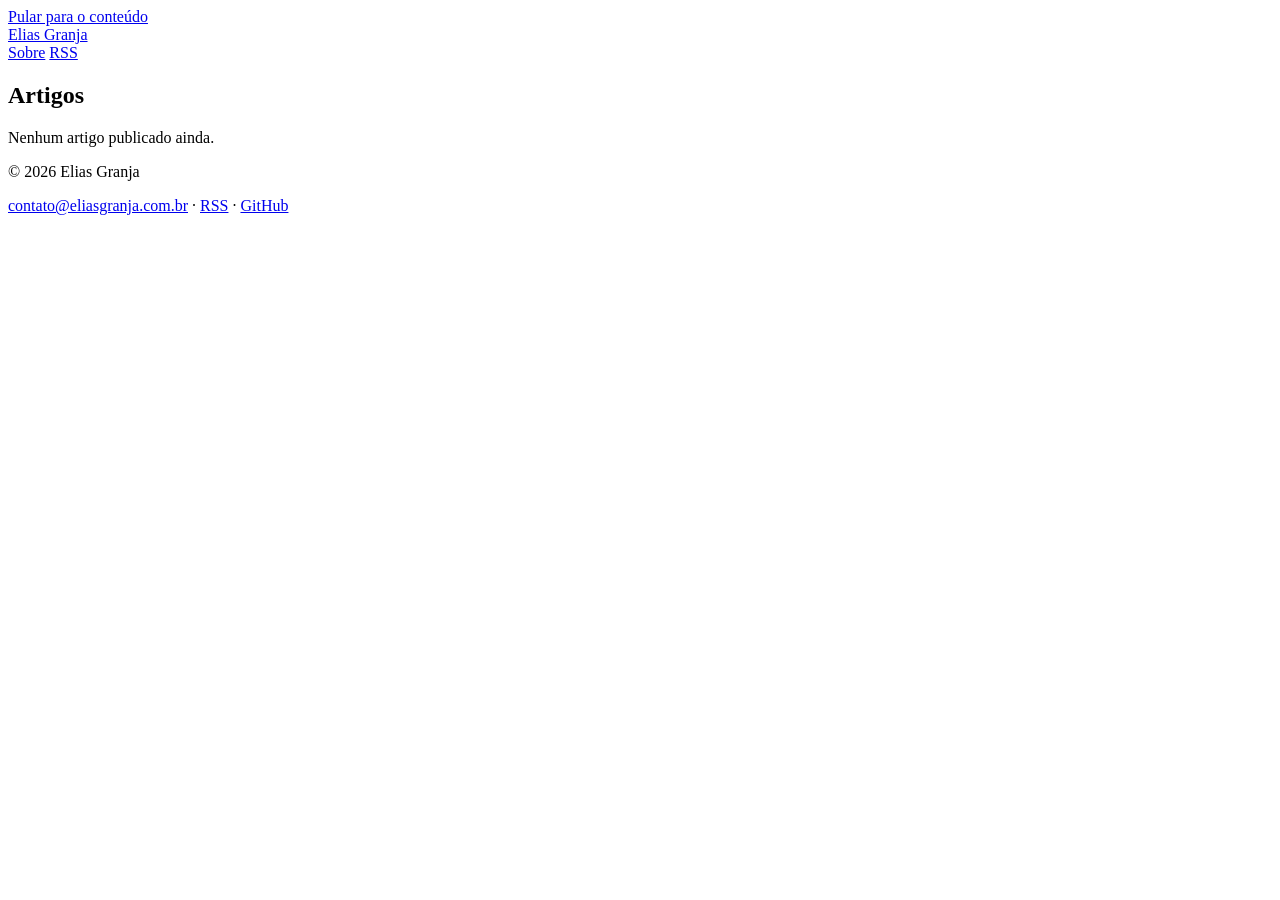
==== output/index.html @ 19c8f0ee "first commit" ====
<!DOCTYPE html>
<html lang="pt-BR">
<head>
  <meta charset="utf-8">
  <meta name="viewport" content="width=device-width, initial-scale=1">
  <title>Elias Granja</title>
  <meta name="description" content="Artigos sobre soberania digital, infraestrutura e política.">
  <meta name="author" content="Elias Granja">
  <link rel="canonical" href="https://eliasgranja.com.br/">
  <link rel="alternate" type="application/rss+xml" title="Elias Granja" href="https://eliasgranja.com.br/rss.xml">
  <link rel="icon" href="/favicon.svg" type="image/svg+xml">
  <link rel="stylesheet" href="/style.css">
  <meta name="theme-color" content="#fcfbf7" media="(prefers-color-scheme: light)">
  <meta name="theme-color" content="#121310" media="(prefers-color-scheme: dark)">
  <meta property="og:type" content="website">
  <meta property="og:site_name" content="Elias Granja">
  <meta property="og:title" content="Elias Granja">
  <meta property="og:description" content="Artigos sobre soberania digital, infraestrutura e política.">
  <meta property="og:url" content="https://eliasgranja.com.br/">
  <meta property="og:locale" content="pt_BR">
</head>
<body>
  <a class="skip-link" href="#conteudo">Pular para o conteúdo</a>
  <header class="site-header">
  <div class="wrap">
    <a class="site-name" href="/">Elias Granja</a>
    <nav class="site-nav" aria-label="Principal">
      <a href="/sobre/">Sobre</a>
      <a href="/rss.xml">RSS</a>
    </nav>
  </div>
</header>

  <main id="conteudo">
    <div class="wrap">
      <article class="article">
        <header class="article-head">
          <h1>Artigos</h1>
        </header>
        
        <p class="empty">Nenhum artigo publicado ainda.</p>
        
      </article>
    </div>
  </main>
  <footer class="site-footer">
  <div class="wrap">
    <p>© 2026 Elias Granja</p>
    <p>
      <a href="mailto:contato@eliasgranja.com.br">contato@eliasgranja.com.br</a>
      · <a href="/rss.xml">RSS</a>
      · <a href="https://github.com/era">GitHub</a>
    </p>
  </div>
</footer>
</body>
</html>
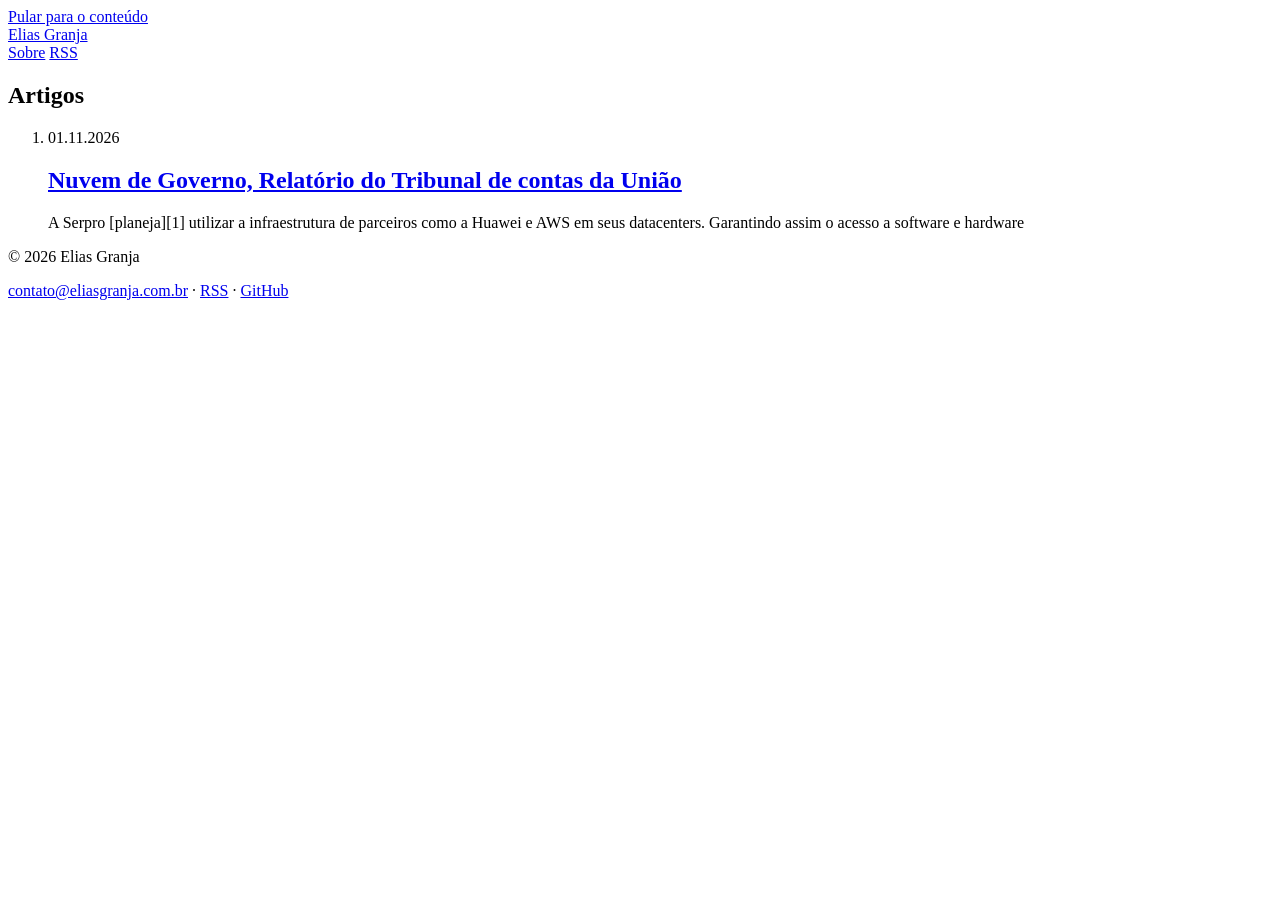
==== commit f1add9ff: "Nuvem de Governo" ====
--- a/output/index.html
+++ b/output/index.html
@@ -38,7 +38,18 @@
           <h1>Artigos</h1>
         </header>
         
-        <p class="empty">Nenhum artigo publicado ainda.</p>
+        <ol class="post-list">
+          
+          <li class="post-item">
+            <time class="post-date" datetime="2026-11-01">01.11.2026</time>
+            <div class="post-body">
+              <h2 class="post-title"><a href="/posts/nuvem-do-governo/">Nuvem de Governo, Relatório do Tribunal de contas da União</a></h2>
+              <p class="post-excerpt">A Serpro [planeja][1] utilizar a infraestrutura de parceiros como a Huawei e AWS
+em seus datacenters. Garantindo assim o acesso a software e hardware </p>
+            </div>
+          </li>
+          
+        </ol>
         
       </article>
     </div>
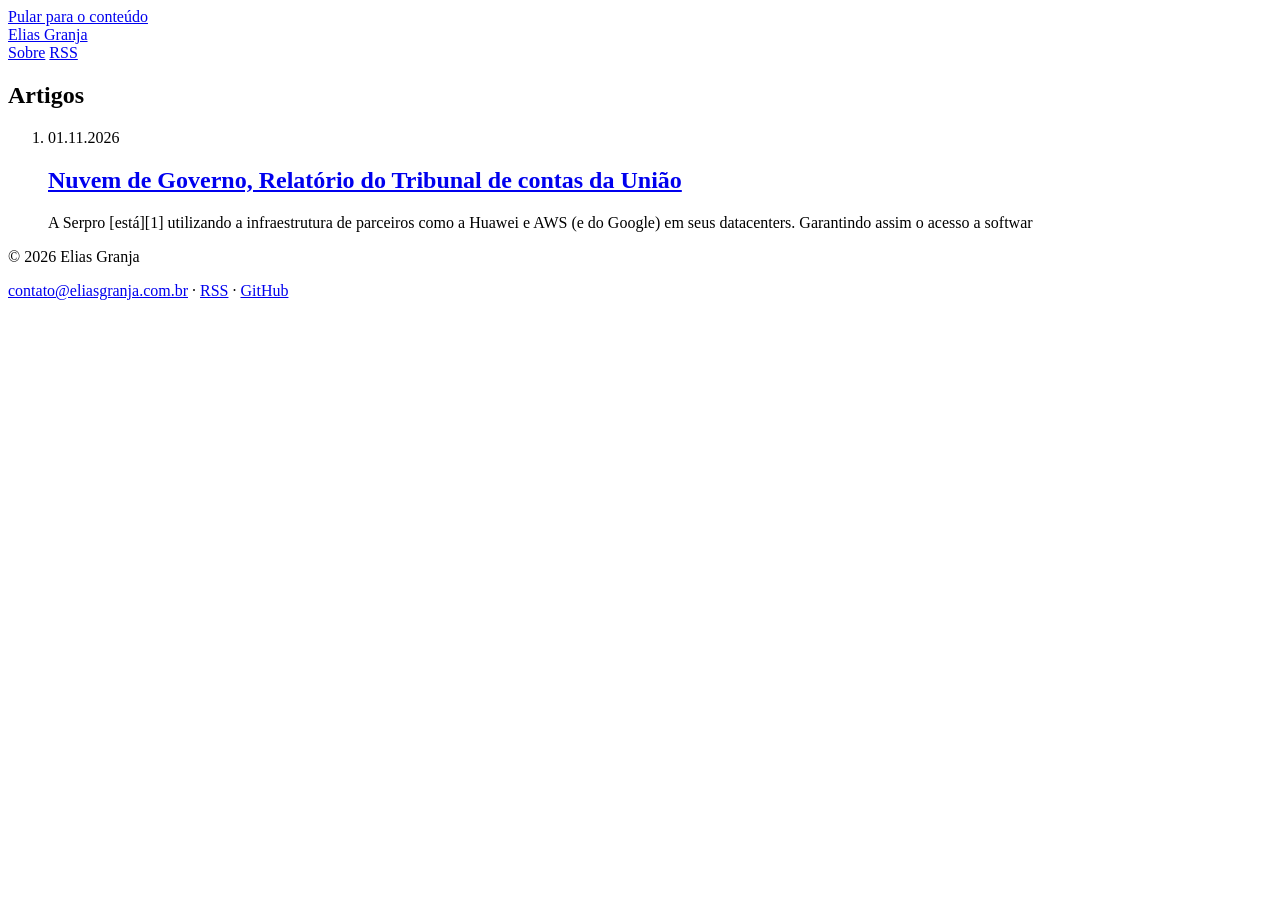
==== commit 5ffd2115: "pequenos ajustes" ====
--- a/output/index.html
+++ b/output/index.html
@@ -44,8 +44,8 @@
             <time class="post-date" datetime="2026-11-01">01.11.2026</time>
             <div class="post-body">
               <h2 class="post-title"><a href="/posts/nuvem-do-governo/">Nuvem de Governo, Relatório do Tribunal de contas da União</a></h2>
-              <p class="post-excerpt">A Serpro [planeja][1] utilizar a infraestrutura de parceiros como a Huawei e AWS
-em seus datacenters. Garantindo assim o acesso a software e hardware </p>
+              <p class="post-excerpt">A Serpro [está][1] utilizando a infraestrutura de parceiros como a Huawei e AWS
+(e do Google) em seus datacenters. Garantindo assim o acesso a softwar</p>
             </div>
           </li>
           
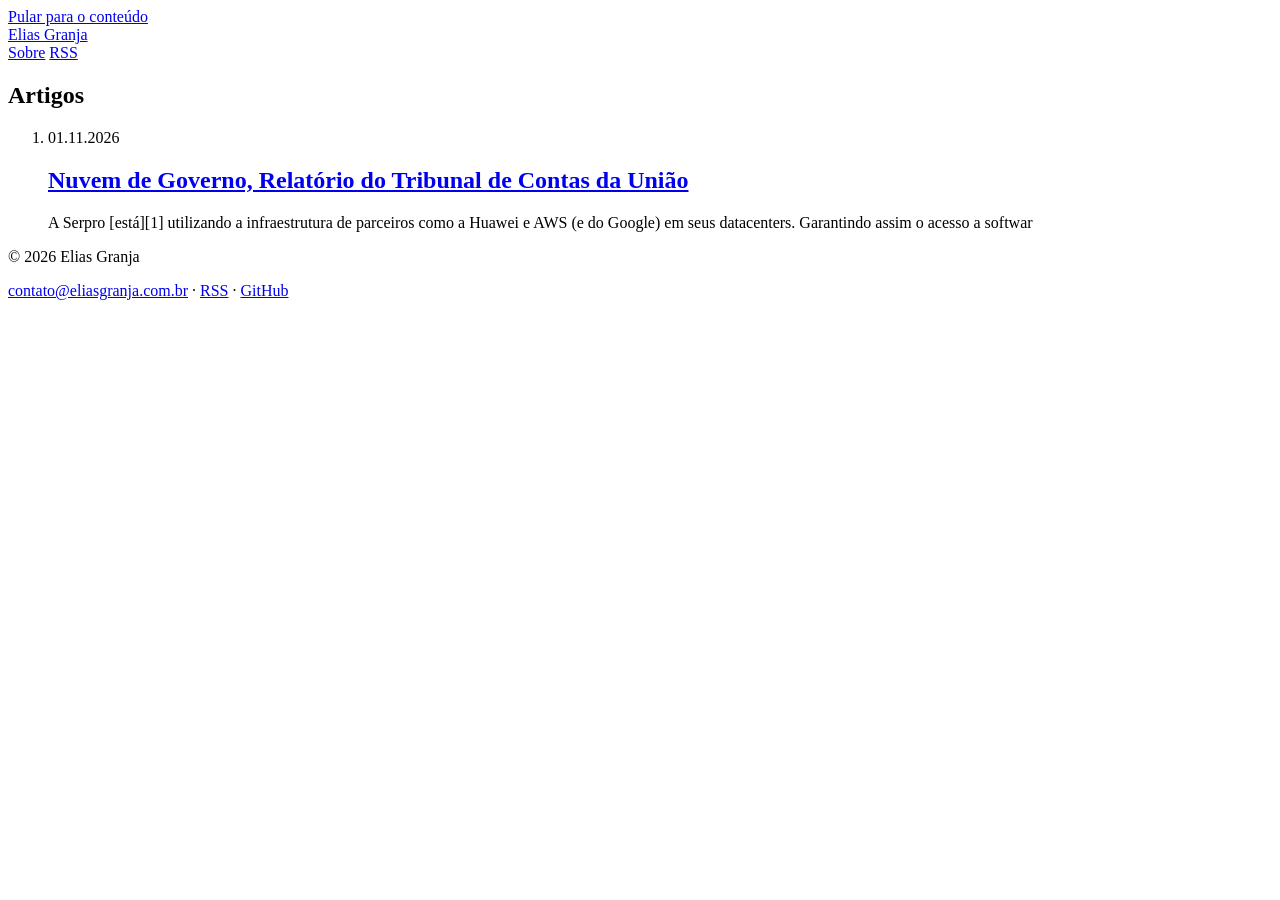
==== commit 474c0b6e: "grammar" ====
--- a/output/index.html
+++ b/output/index.html
@@ -43,7 +43,7 @@
           <li class="post-item">
             <time class="post-date" datetime="2026-11-01">01.11.2026</time>
             <div class="post-body">
-              <h2 class="post-title"><a href="/posts/nuvem-do-governo/">Nuvem de Governo, Relatório do Tribunal de contas da União</a></h2>
+              <h2 class="post-title"><a href="/posts/nuvem-do-governo/">Nuvem de Governo, Relatório do Tribunal de Contas da União</a></h2>
               <p class="post-excerpt">A Serpro [está][1] utilizando a infraestrutura de parceiros como a Huawei e AWS
 (e do Google) em seus datacenters. Garantindo assim o acesso a softwar</p>
             </div>
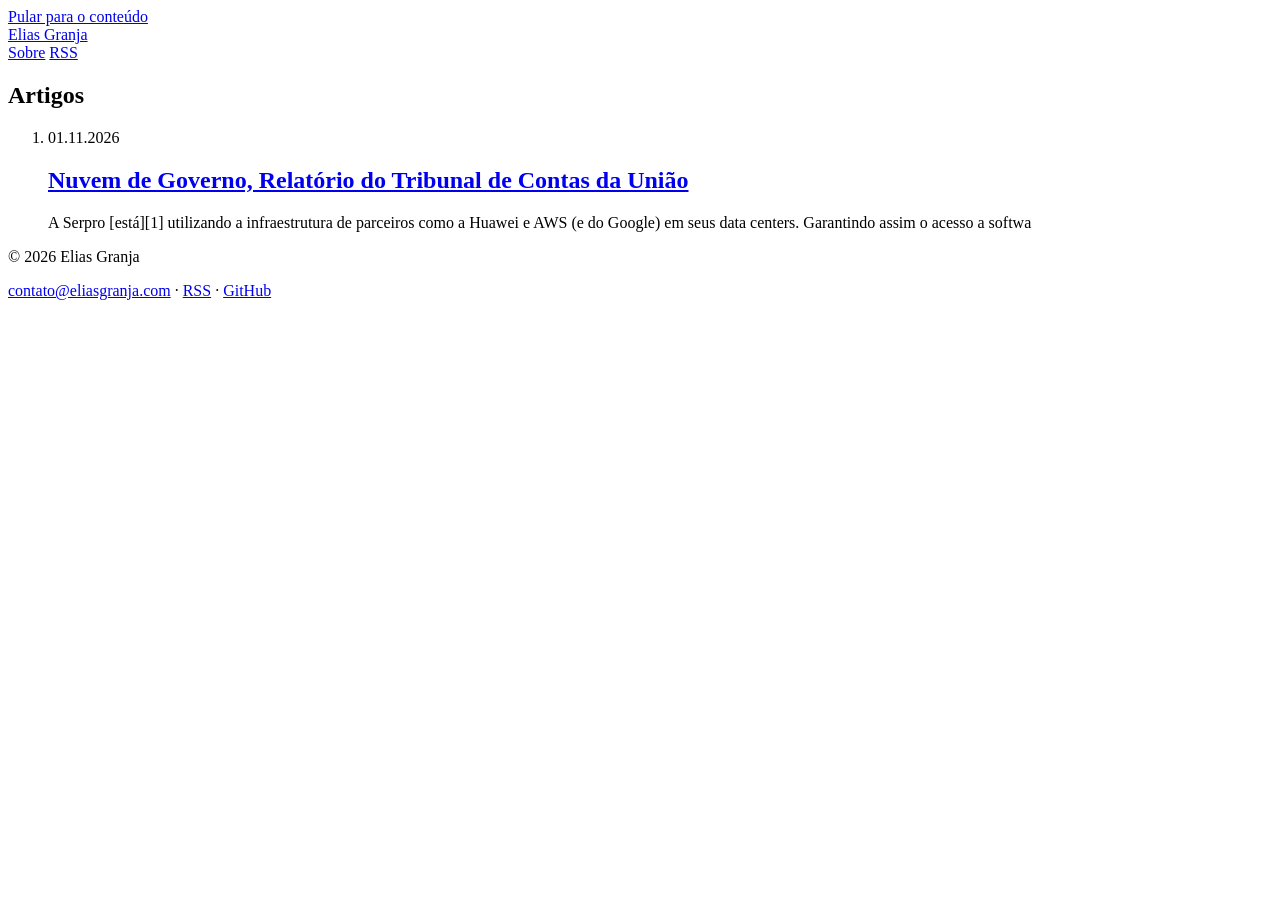
==== commit e3228e89: "grammar" ====
--- a/output/index.html
+++ b/output/index.html
@@ -45,7 +45,7 @@
             <div class="post-body">
               <h2 class="post-title"><a href="/posts/nuvem-do-governo/">Nuvem de Governo, Relatório do Tribunal de Contas da União</a></h2>
               <p class="post-excerpt">A Serpro [está][1] utilizando a infraestrutura de parceiros como a Huawei e AWS
-(e do Google) em seus datacenters. Garantindo assim o acesso a softwar</p>
+(e do Google) em seus data centers. Garantindo assim o acesso a softwa</p>
             </div>
           </li>
           
@@ -58,7 +58,7 @@
   <div class="wrap">
     <p>© 2026 Elias Granja</p>
     <p>
-      <a href="mailto:contato@eliasgranja.com.br">contato@eliasgranja.com.br</a>
+      <a href="mailto:contato@eliasgranja.com">contato@eliasgranja.com</a>
       · <a href="/rss.xml">RSS</a>
       · <a href="https://github.com/era">GitHub</a>
     </p>
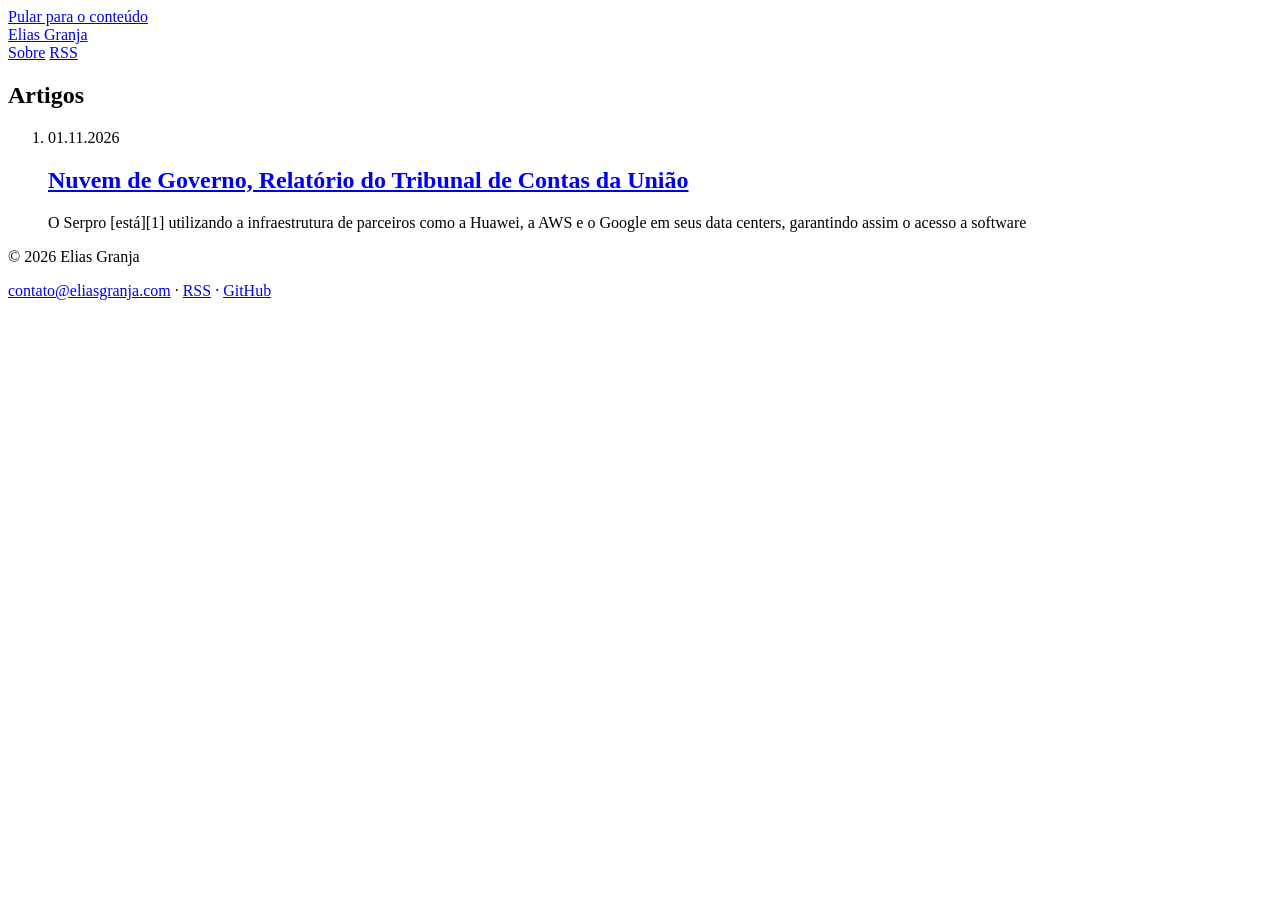
==== commit a0d8f819: "concordancia" ====
--- a/output/index.html
+++ b/output/index.html
@@ -44,8 +44,8 @@
             <time class="post-date" datetime="2026-11-01">01.11.2026</time>
             <div class="post-body">
               <h2 class="post-title"><a href="/posts/nuvem-do-governo/">Nuvem de Governo, Relatório do Tribunal de Contas da União</a></h2>
-              <p class="post-excerpt">A Serpro [está][1] utilizando a infraestrutura de parceiros como a Huawei e AWS
-(e do Google) em seus data centers. Garantindo assim o acesso a softwa</p>
+              <p class="post-excerpt">O Serpro [está][1] utilizando a infraestrutura de parceiros como a Huawei, a AWS
+e o Google em seus data centers, garantindo assim o acesso a software</p>
             </div>
           </li>
           
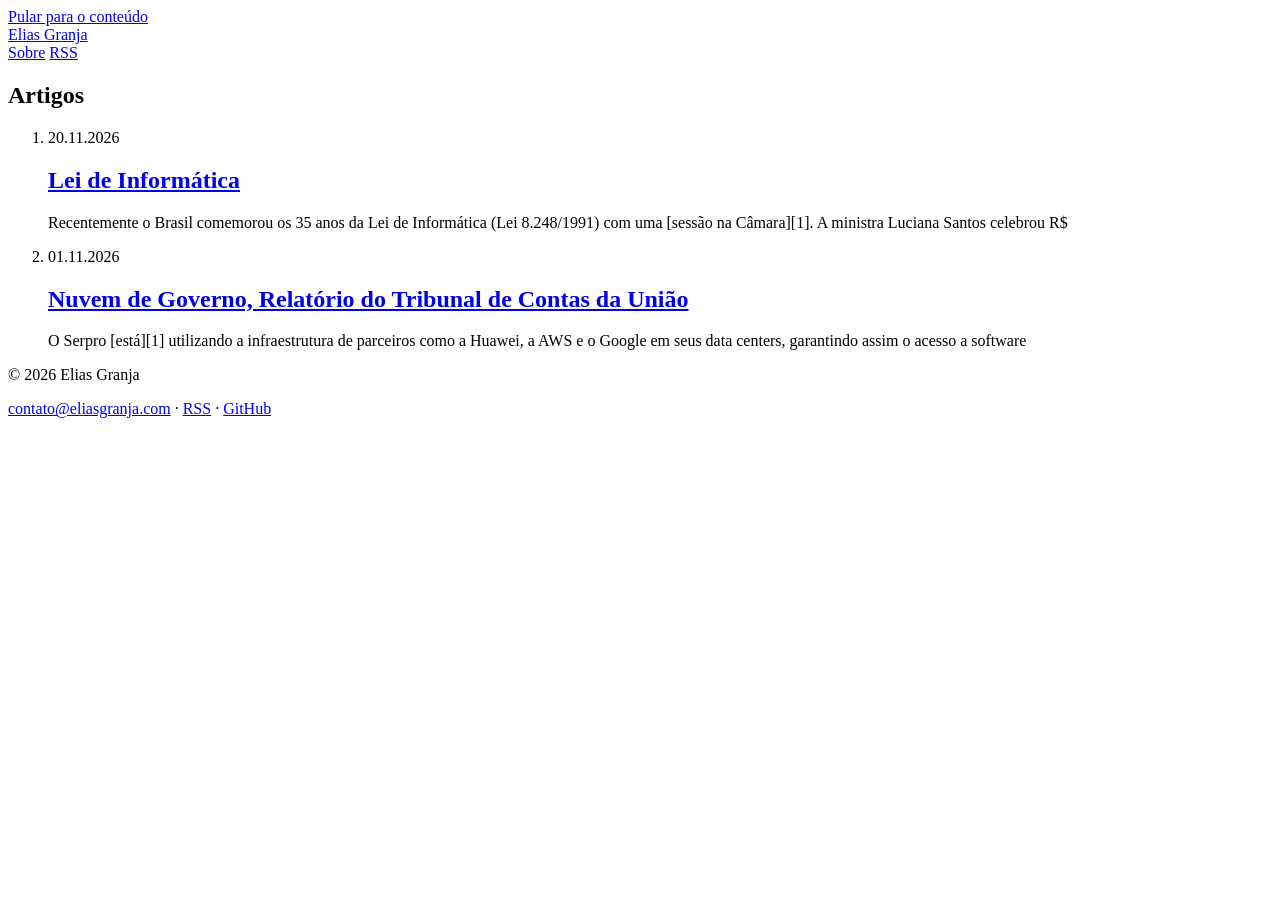
==== commit a0d65e79: "building new version" ====
--- a/output/index.html
+++ b/output/index.html
@@ -41,6 +41,15 @@
         <ol class="post-list">
           
           <li class="post-item">
+            <time class="post-date" datetime="2026-11-20">20.11.2026</time>
+            <div class="post-body">
+              <h2 class="post-title"><a href="/posts/lei-da-informatica/">Lei de Informática</a></h2>
+              <p class="post-excerpt">Recentemente o Brasil comemorou os 35 anos da Lei de Informática (Lei
+8.248/1991) com uma [sessão na Câmara][1]. A ministra Luciana Santos celebrou R$</p>
+            </div>
+          </li>
+          
+          <li class="post-item">
             <time class="post-date" datetime="2026-11-01">01.11.2026</time>
             <div class="post-body">
               <h2 class="post-title"><a href="/posts/nuvem-do-governo/">Nuvem de Governo, Relatório do Tribunal de Contas da União</a></h2>
